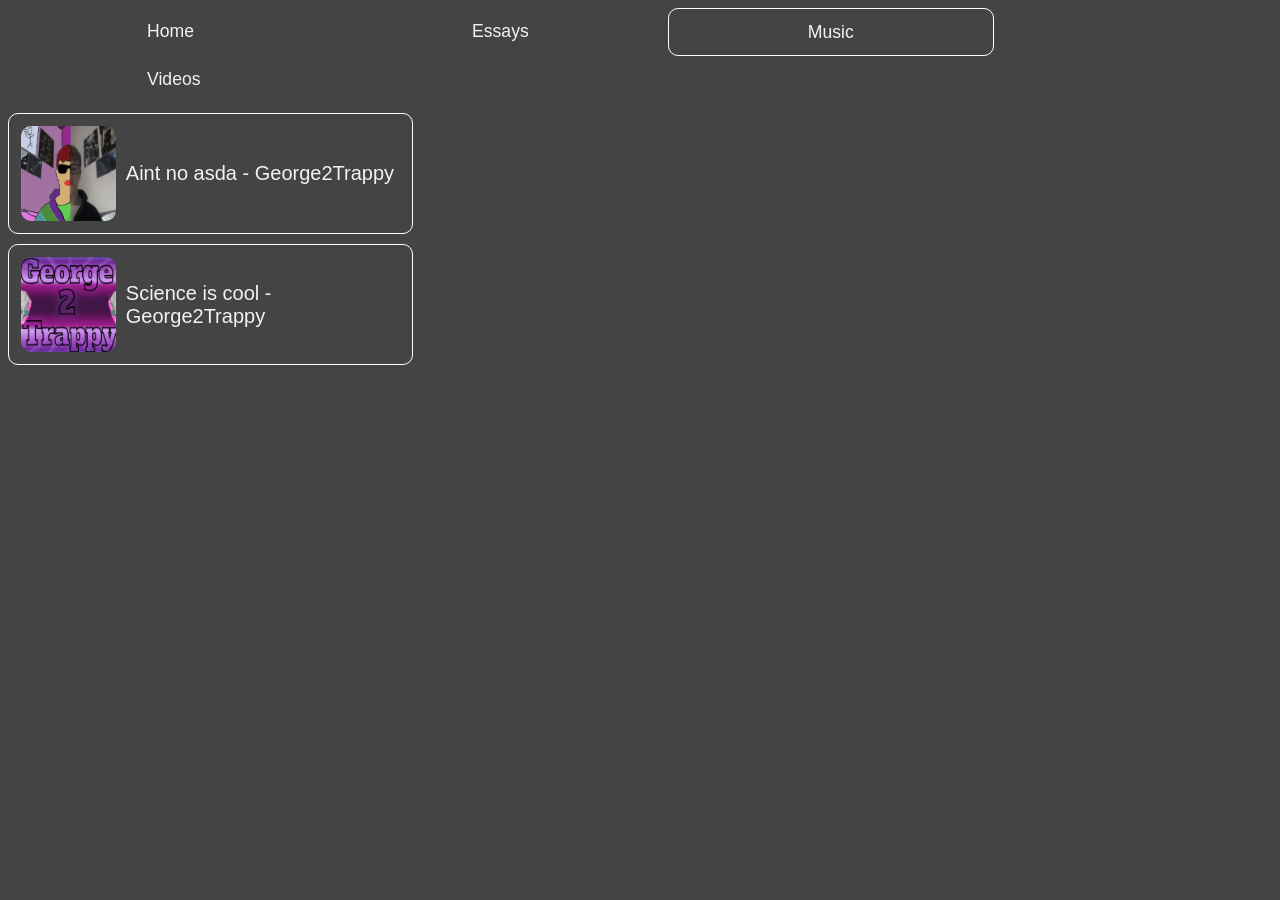
==== Music.html @ 31987731 "pwettypwease" ====
<!DOCTYPE html>
<link rel="stylesheet" href="style.css?v=0.12">
<html>
<head>
<title>Gathows Music</title>
</head>

<body id= "home">
    <div class="topnav">
      <a href="index.html">Home</a>
      <a href="Essays.html">Essays</a>
      <a class="active" href="Music.html">Music</a>
      <a href="#about">Videos</a>
    </div>

    <div class="Musicbuttons">
    <a href="https://open.spotify.com/album/7MaMQIpQGO8xTvF1SKYijG?si=8lOg2fNZRomzckT4w2UPDA">
    <img src="aintnoasda.png" alt="Awesome song">
    <p> Aint no asda - George2Trappy</p>
    <a href="https://open.spotify.com/track/3QlrcOrQIekdR3lrk54pgj?si=75f7971eb89c45d0">
    <img src="scienceiscool.png" alt="Awesome song">
    <p> Science is cool - George2Trappy</p>
    </a>


    </div>
</body>

</html>
---- style.css ----
body{
background-color: #444444;
}
.topnav {
  background-color: #444444;
  overflow: hidden;

}

.topnav a {
float: left;
  color: #f2f2f2;
  text-align: center;
  padding: 1% 11%;
  font-size: 110%;
  font-family: 'Trebuchet MS', 'Lucida Sans Unicode', 'Lucida Grande', 'Lucida Sans', Arial, sans-serif;
  text-decoration: none;
}

.topnav a:hover {
    border: 1px solid white ;
    border-radius: 10px;
}
.topnav a.active {
    border: 1px solid white ;
    border-radius: 10px;
}

.Musicbuttons a {
  display: inline-flex;
  align-items: center;
  gap: 10px;
  width: 30%;
  padding: 12px 12px;
  margin-top: 10px;
  margin-right: 50%;
  text-decoration: none;
  border: 1px solid white;
  border-radius: 10px;
}

.Musicbuttons img {
  width: 25%;
  height: 10%;
  object-fit: cover;
  border-radius: 10px;
  flex-shrink: 0;
}

.Musicbuttons p {
  margin: 0;
  color: #f2f2f2;
  font-size: 125%;
  font-family: "Trebuchet MS", "Lucida Sans Unicode", "Lucida Grande",
    "Lucida Sans", Arial, sans-serif;
}
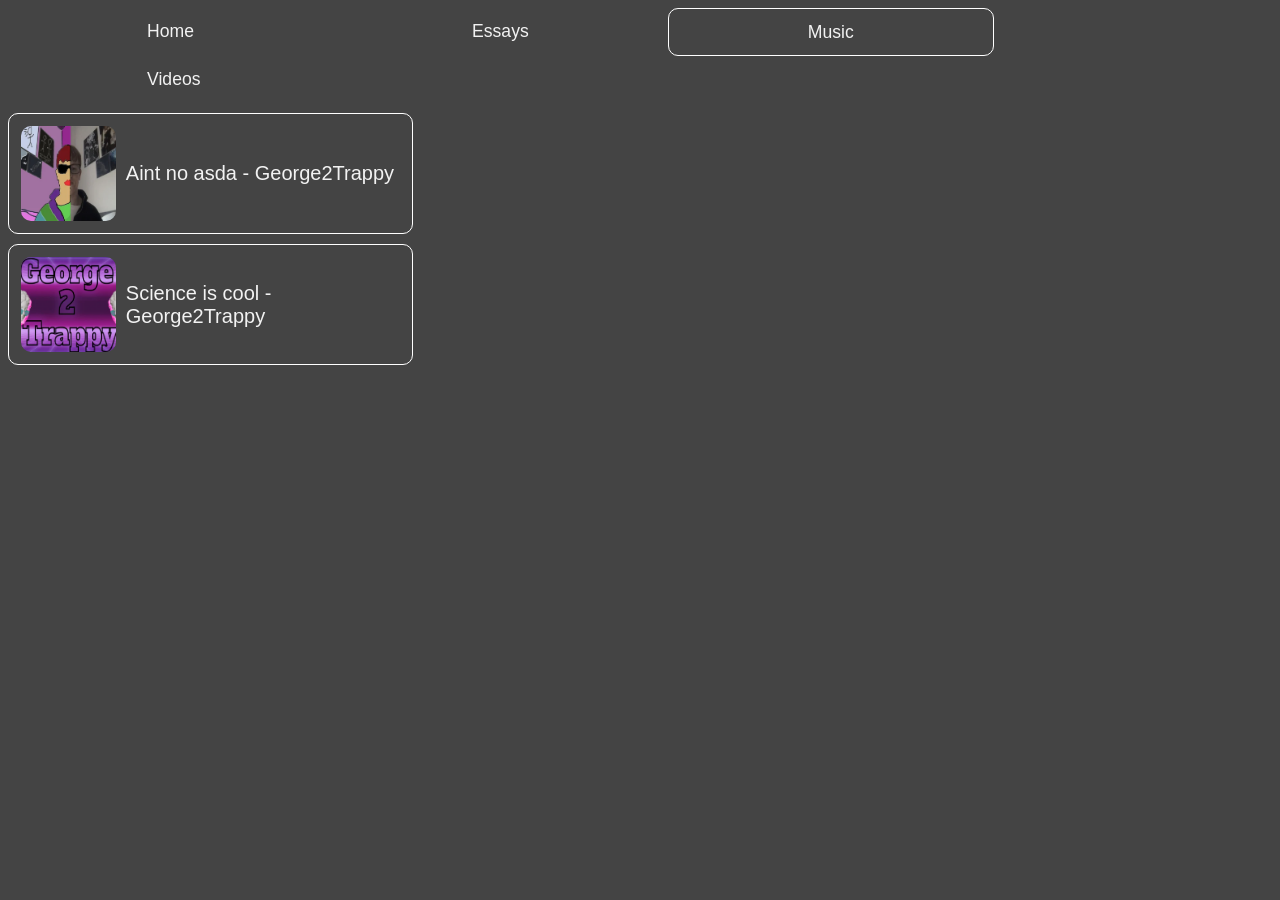
==== commit 6542d232: "all" ====
--- a/Music.html
+++ b/Music.html
@@ -1,5 +1,5 @@
 <!DOCTYPE html>
-<link rel="stylesheet" href="style.css?v=0.12">
+<link rel="stylesheet" href="style.css?v=0.3">
 <html>
 <head>
 <title>Gathows Music</title>
--- a/style.css
+++ b/style.css
@@ -54,3 +54,22 @@
   font-family: "Trebuchet MS", "Lucida Sans Unicode", "Lucida Grande",
     "Lucida Sans", Arial, sans-serif;
 }
+
+.me {
+display: inline-flex;
+
+}
+.me img{
+margin-left: 1%;
+margin-top: 30px;
+height: 10%;
+width: 20%;
+}
+.me h2{
+    color: #f2f2f2;
+    font-size: 110%;
+    font-family: 'Trebuchet MS', 'Lucida Sans Unicode', 'Lucida Grande', 'Lucida Sans', Arial, sans-serif;
+    text-decoration: none;
+    margin-top: 30px;
+    margin-left: 1%;
+}
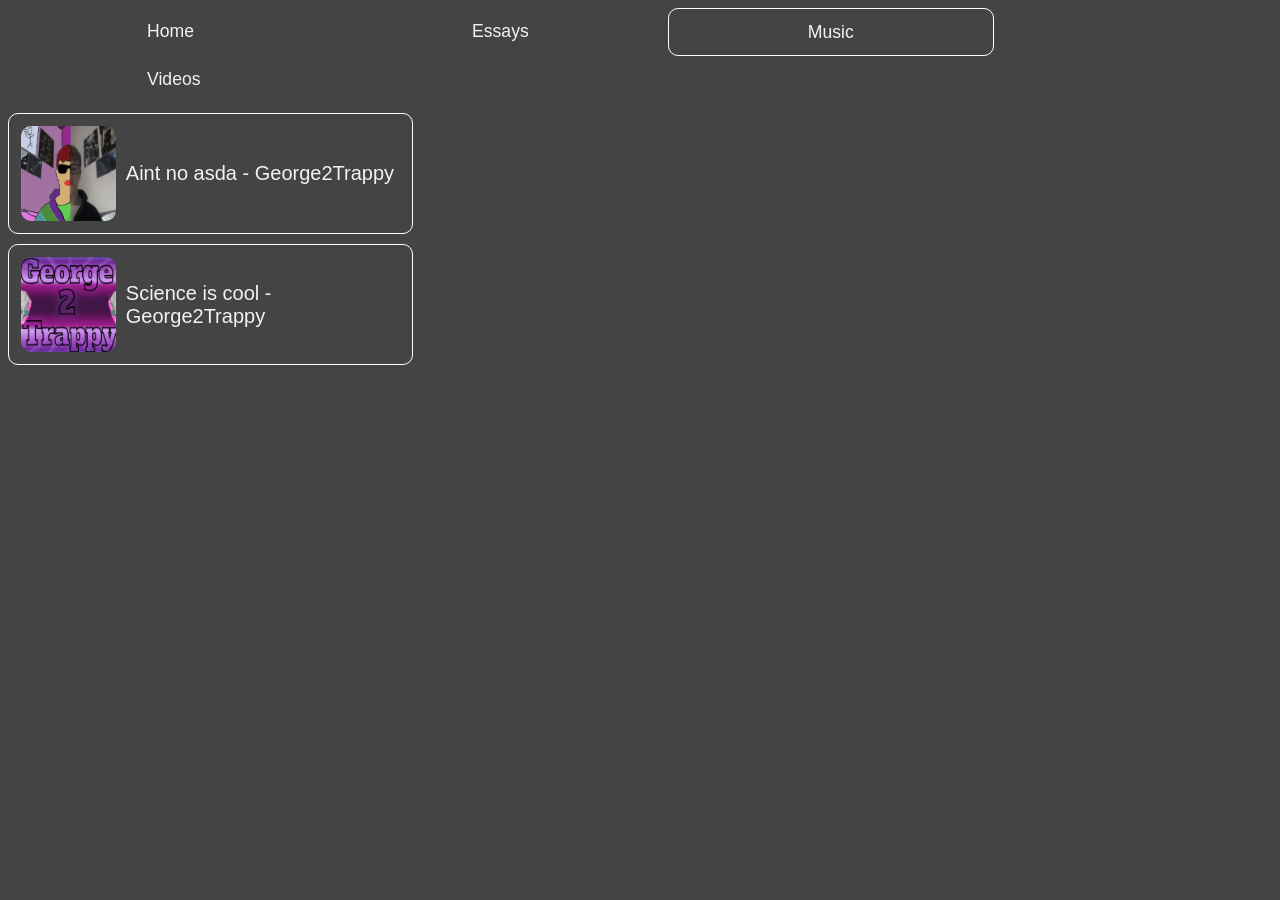
==== commit 8aebf197: "added favicon" ====
--- a/Music.html
+++ b/Music.html
@@ -1,5 +1,6 @@
 <!DOCTYPE html>
 <link rel="stylesheet" href="style.css?v=0.3">
+<link rel="icon" type="image/x-icon" href="ytlogo.png">
 <html>
 <head>
 <title>Gathows Music</title>
@@ -10,7 +11,7 @@
       <a href="index.html">Home</a>
       <a href="Essays.html">Essays</a>
       <a class="active" href="Music.html">Music</a>
-      <a href="#about">Videos</a>
+      <a href="Video.html">Videos</a>
     </div>
 
     <div class="Musicbuttons">
--- a/style.css
+++ b/style.css
@@ -51,13 +51,67 @@
   margin: 0;
   color: #f2f2f2;
   font-size: 125%;
-  font-family: "Trebuchet MS", "Lucida Sans Unicode", "Lucida Grande",
-    "Lucida Sans", Arial, sans-serif;
+  font-family: "Trebuchet MS", "Lucida Sans Unicode", "Lucida Grande", "Lucida Sans", Arial, sans-serif;
+}
+
+.ChannelButton a {
+  display: inline-flex;
+  align-items: center;
+  gap: 10px;
+  width: 24%;
+  padding: 12px 12px;
+  margin-top: 10px;
+  margin-right: 50%;
+  text-decoration: none;
+  border: 1px solid white;
+  border-radius: 10px;
+}
+
+.ChannelButton img {
+  width: 25%;
+  height: 10%;
+  object-fit: cover;
+  border-radius: 10px;
+  flex-shrink: 0;
+}
+
+.ChannelButton p {
+  margin: 0;
+  color: #f2f2f2;
+  font-size: 125%;
+  font-family: "Trebuchet MS", "Lucida Sans Unicode", "Lucida Grande", "Lucida Sans", Arial, sans-serif;
+}
+
+.VideoButton a {
+  display: inline-flex;
+  align-items: center;
+  gap: 10px;
+  width: 30%;
+  padding: 12px 12px;
+  margin-top: 10px;
+  margin-right: 50%;
+  text-decoration: none;
+  border: 1px solid white;
+  border-radius: 10px;
+}
+
+.VideoButton img {
+  width: 25%;
+  height: 10%;
+  object-fit: cover;
+  border-radius: 10px;
+  flex-shrink: 0;
+}
+
+.VideoButton p {
+  margin: 0;
+  color: #f2f2f2;
+  font-size: 125%;
+  font-family: "Trebuchet MS", "Lucida Sans Unicode", "Lucida Grande", "Lucida Sans", Arial, sans-serif;
 }
 
 .me {
 display: inline-flex;
-
 }
 .me img{
 margin-left: 1%;
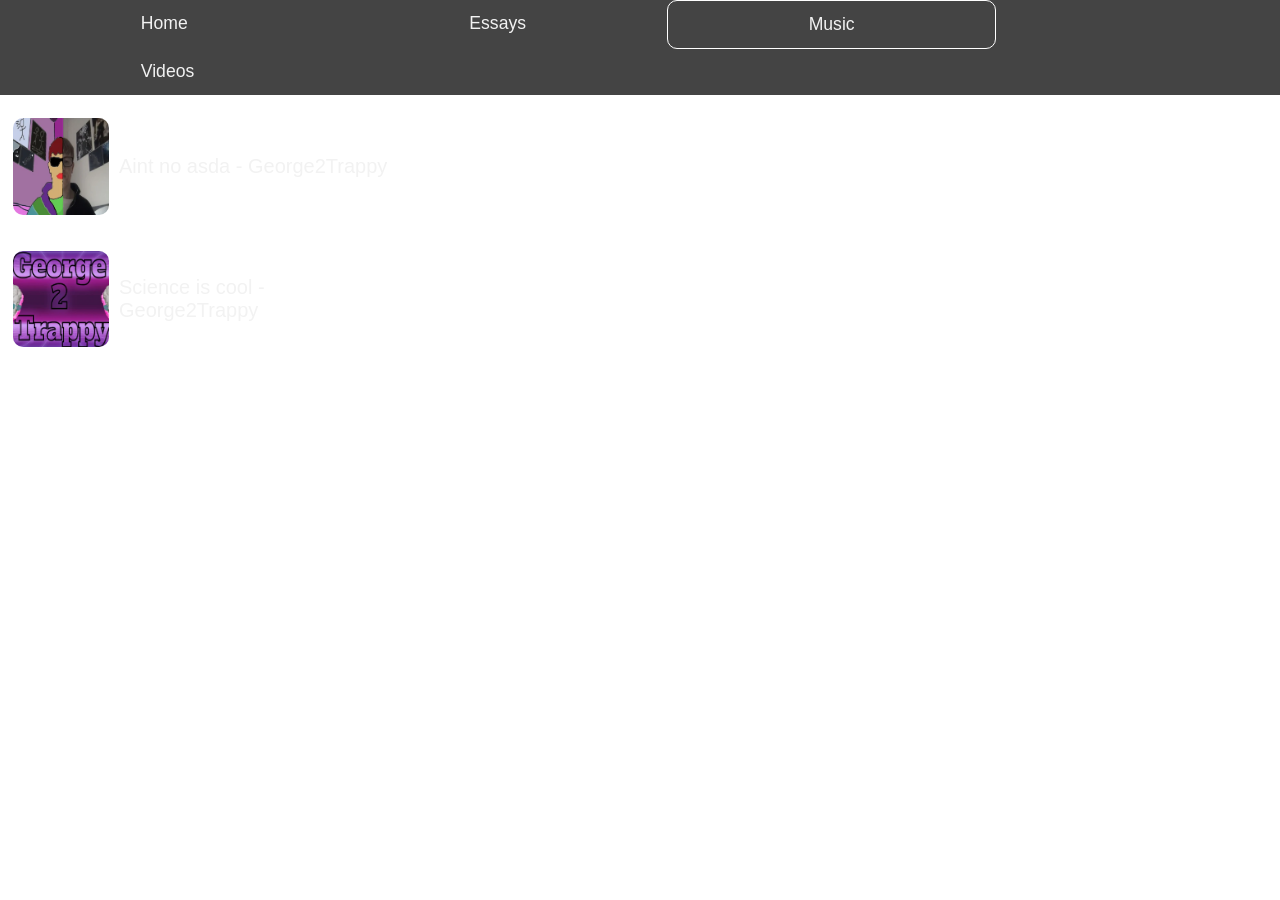
==== commit a82f14a4: "Implement NASA APOD background loading script Added a script to load NASA's Astronomy Picture of the" ====
--- a/Music.html
+++ b/Music.html
@@ -6,6 +6,37 @@
 <title>Gathows Music</title>
 </head>
 
+<script>
+    async function loadBackground() {
+      try {
+        const response = await fetch(
+          "https://science.nasa.gov/wp-json/wp/v2/apod-basic?per_page=1&orderby=date&order=desc"
+        );
+
+        if (!response.ok) {
+          throw new Error(`HTTP error: ${response.status}`);
+        }
+
+        const data = await response.json();
+        const apod = data[0];
+
+        if (apod.media_type !== "image") {
+          console.log("Today's APOD is not an image.");
+          return;
+        }
+
+        const imageUrl = apod.hdurl || apod.url;
+
+        document.querySelector("#background").style.backgroundImage =
+          `url("${imageUrl}")`;
+      } catch (error) {
+        console.error("Could not load NASA background:", error);
+      }
+    }
+
+    loadBackground();
+  </script>
+    
 <body id= "home">
     <div class="topnav">
       <a href="index.html">Home</a>
--- a/style.css
+++ b/style.css
@@ -1,6 +1,18 @@
-body{
-background-color: #444444;
+#background {
+  position: fixed;
+  inset: 0;
+  z-index: -1;
+
+  background-size: cover;
+  background-position: center;
+  background-repeat: no-repeat;
 }
+
+body {
+  margin: 0;
+  min-height: 100vh;
+}
+
 .topnav {
   background-color: #444444;
   overflow: hidden;
@@ -110,6 +122,45 @@
   font-family: "Trebuchet MS", "Lucida Sans Unicode", "Lucida Grande", "Lucida Sans", Arial, sans-serif;
 }
 
+.GitRepo {
+  position: fixed;
+  right: 1%;
+  bottom:3%;
+  width: 20%;
+  z-index: 1000;
+}
+
+.GitRepo a {
+  display: flex;
+  align-items: center;
+  gap: 10px;
+  width: 100%;
+  box-sizing: border-box;
+  padding: 12px;
+  text-decoration: none;
+  border: 1px solid white;
+  border-radius: 10px;
+
+}
+
+.GitRepo img {
+  width: 25%;
+  height: 25%;
+  object-fit: cover;
+  border-radius: 10px;
+  flex-shrink: 0;
+
+}
+
+.GitRepo p {
+  margin: 0;
+  color: #f2f2f2;
+  font-size: 16px;
+  font-family: "Trebuchet MS", "Lucida Sans Unicode", "Lucida Grande",
+    "Lucida Sans", Arial, sans-serif;
+}
+
+
 .me {
 display: inline-flex;
 }
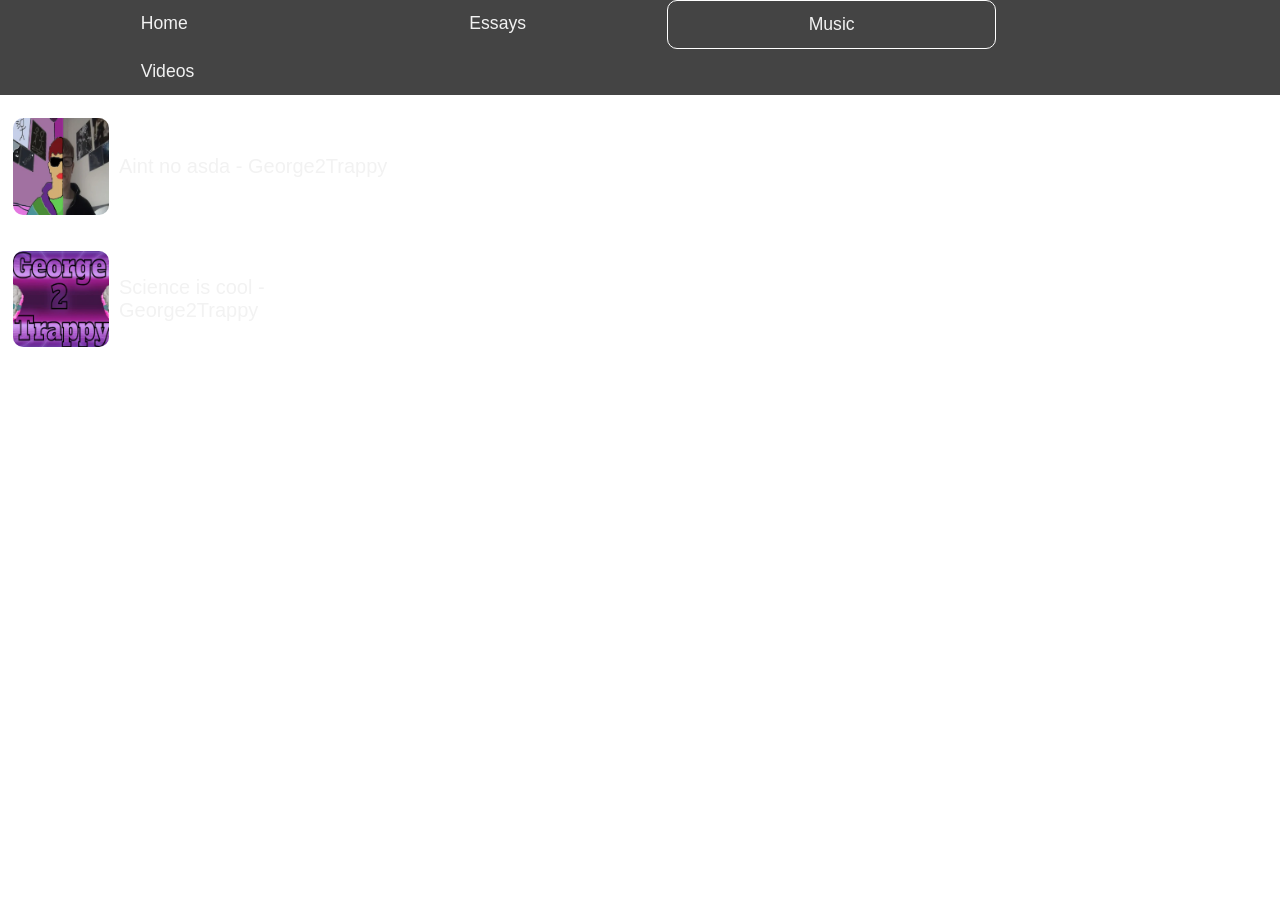
==== commit bbe9793f: "Enhance Music.html with Spotify links and layout Added music buttons for Spotify tracks and improved" ====
--- a/Music.html
+++ b/Music.html
@@ -1,12 +1,34 @@
 <!DOCTYPE html>
-<link rel="stylesheet" href="style.css?v=0.3">
-<link rel="icon" type="image/x-icon" href="ytlogo.png">
 <html>
 <head>
-<title>Gathows Music</title>
+  <link rel="stylesheet" href="style.css?v=0.3">
+  <link rel="icon" type="image/x-icon" href="ytlogo.png">
+  <title>Gathows Music</title>
 </head>
 
-<script>
+<body id="home">
+  <div id="background"></div>
+
+  <div class="topnav">
+    <a href="index.html">Home</a>
+    <a href="Essays.html">Essays</a>
+    <a class="active" href="Music.html">Music</a>
+    <a href="Video.html">Videos</a>
+  </div>
+
+  <div class="Musicbuttons">
+    <a href="https://open.spotify.com/album/7MaMQIpQGO8xTvF1SKYijG?si=8lOg2fNZRomzckT4w2UPDA">
+      <img src="aintnoasda.png" alt="Aint no asda">
+      <p>Aint no asda - George2Trappy</p>
+    </a>
+
+    <a href="https://open.spotify.com/track/3QlrcOrQIekdR3lrk54pgj?si=75f7971eb89c45d0">
+      <img src="scienceiscool.png" alt="Science is cool">
+      <p>Science is cool - George2Trappy</p>
+    </a>
+  </div>
+
+  <script>
     async function loadBackground() {
       try {
         const response = await fetch(
@@ -20,15 +42,15 @@
         const data = await response.json();
         const apod = data[0];
 
-        if (apod.media_type !== "image") {
+        if (!apod || apod.media_type !== "image") {
           console.log("Today's APOD is not an image.");
           return;
         }
 
         const imageUrl = apod.hdurl || apod.url;
+        const background = document.querySelector("#background");
 
-        document.querySelector("#background").style.backgroundImage =
-          `url("${imageUrl}")`;
+        background.style.backgroundImage = `url("${imageUrl}")`;
       } catch (error) {
         console.error("Could not load NASA background:", error);
       }
@@ -36,26 +58,5 @@
 
     loadBackground();
   </script>
-    
-<body id= "home">
-    <div class="topnav">
-      <a href="index.html">Home</a>
-      <a href="Essays.html">Essays</a>
-      <a class="active" href="Music.html">Music</a>
-      <a href="Video.html">Videos</a>
-    </div>
-
-    <div class="Musicbuttons">
-    <a href="https://open.spotify.com/album/7MaMQIpQGO8xTvF1SKYijG?si=8lOg2fNZRomzckT4w2UPDA">
-    <img src="aintnoasda.png" alt="Awesome song">
-    <p> Aint no asda - George2Trappy</p>
-    <a href="https://open.spotify.com/track/3QlrcOrQIekdR3lrk54pgj?si=75f7971eb89c45d0">
-    <img src="scienceiscool.png" alt="Awesome song">
-    <p> Science is cool - George2Trappy</p>
-    </a>
-
-
-    </div>
 </body>
-
 </html>
